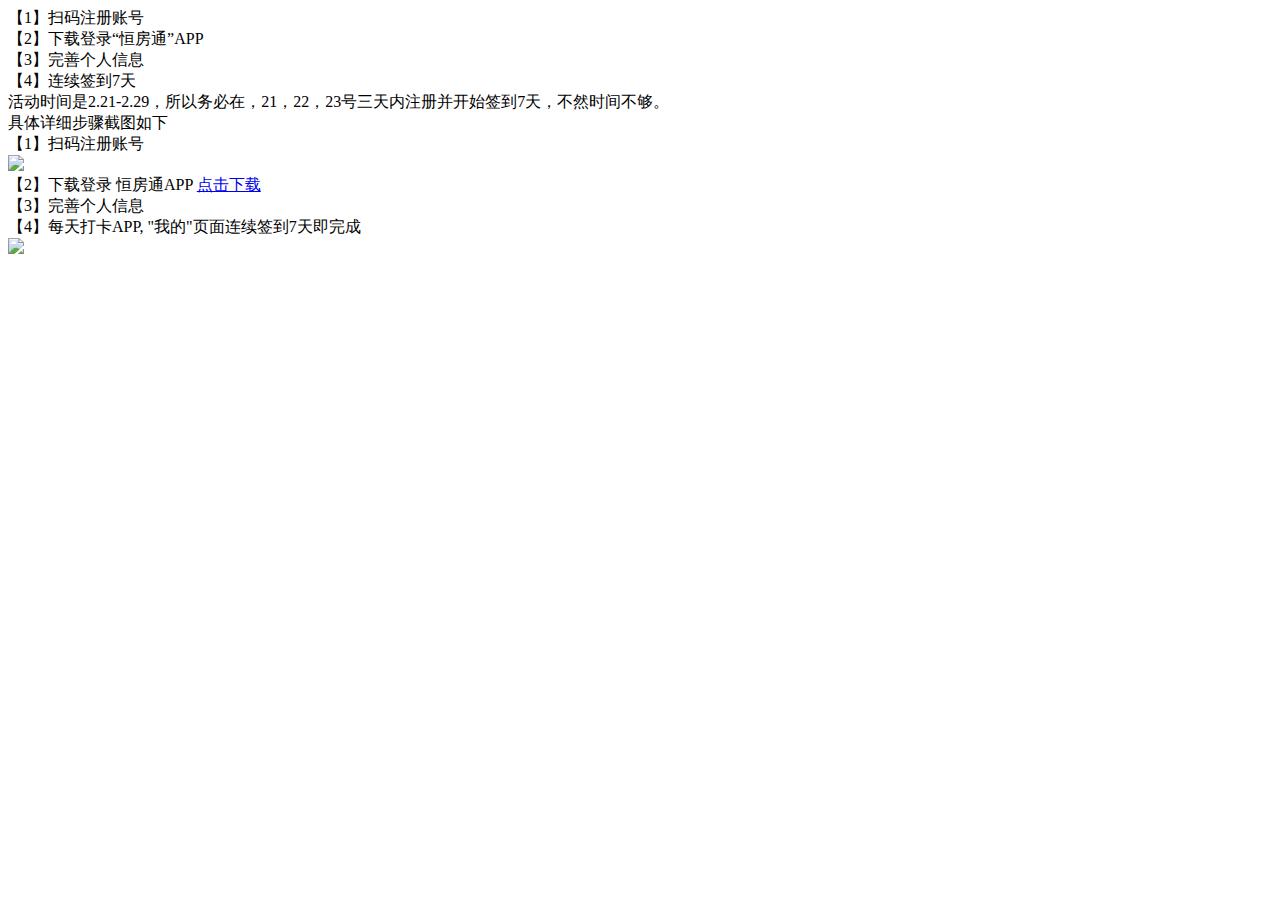
==== html/article/hengda.html @ 8a04bf89 "init" ====
<!DOCTYPE html>
<html lang="en">
<head>
    <meta charset="UTF-8">
    <title>Title</title>
</head>
<body>

【1】扫码注册账号<br/>
【2】下载登录“恒房通”APP<br/>
【3】完善个人信息<br/>
【4】连续签到7天<br/>
活动时间是2.21-2.29，所以务必在，21，22，23号三天内注册并开始签到7天，不然时间不够。<br/>

具体详细步骤截图如下<br/>
【1】扫码注册账号<br/>
<img src="https://t1.picb.cc/uploads/2020/02/21/k7x1TN.png"><br/>
【2】下载登录 恒房通APP  <a href="https://sj.qq.com/myapp/search.htm?kw=%E6%81%92%E6%88%BF%E9%80%9A">点击下载</a><br/>

【3】完善个人信息<br/>
【4】每天打卡APP, "我的"页面连续签到7天即完成<br/>
<img src="https://t1.picb.cc/uploads/2020/02/21/k7xF9W.jpg">


</body>
</html>
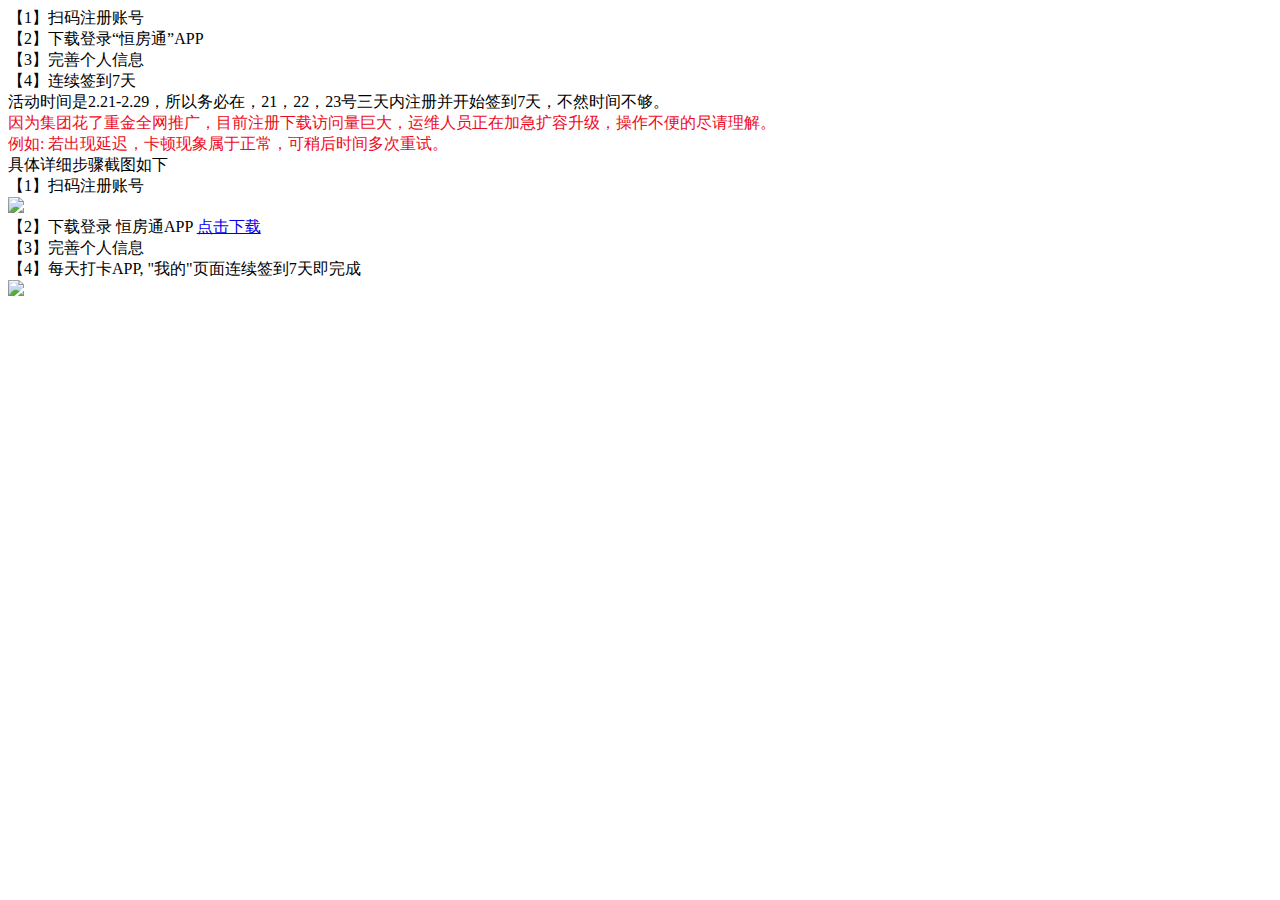
==== commit 1ff6a861: "init" ====
--- a/html/article/hengda.html
+++ b/html/article/hengda.html
@@ -11,7 +11,9 @@
 【3】完善个人信息<br/>
 【4】连续签到7天<br/>
 活动时间是2.21-2.29，所以务必在，21，22，23号三天内注册并开始签到7天，不然时间不够。<br/>
+<div style="color: #ee0a24">因为集团花了重金全网推广，目前注册下载访问量巨大，运维人员正在加急扩容升级，操作不便的尽请理解。<br/>
 
+    例如: 若出现延迟，卡顿现象属于正常，可稍后时间多次重试。</div>
 具体详细步骤截图如下<br/>
 【1】扫码注册账号<br/>
 <img src="https://t1.picb.cc/uploads/2020/02/21/k7x1TN.png"><br/>
@@ -19,8 +21,18 @@
 
 【3】完善个人信息<br/>
 【4】每天打卡APP, "我的"页面连续签到7天即完成<br/>
-<img src="https://t1.picb.cc/uploads/2020/02/21/k7xF9W.jpg">
+<img src="https://t1.picb.cc/uploads/2020/02/21/k7xF9W.jpg" style="width: 500px">
 
 
 </body>
+
+<style>
+    /* 让图片自适应父级大小 */
+    img {
+        width: auto;
+        height: auto;
+        max-width: 100%;
+        max-height: 100%;
+    }
+</style>
 </html>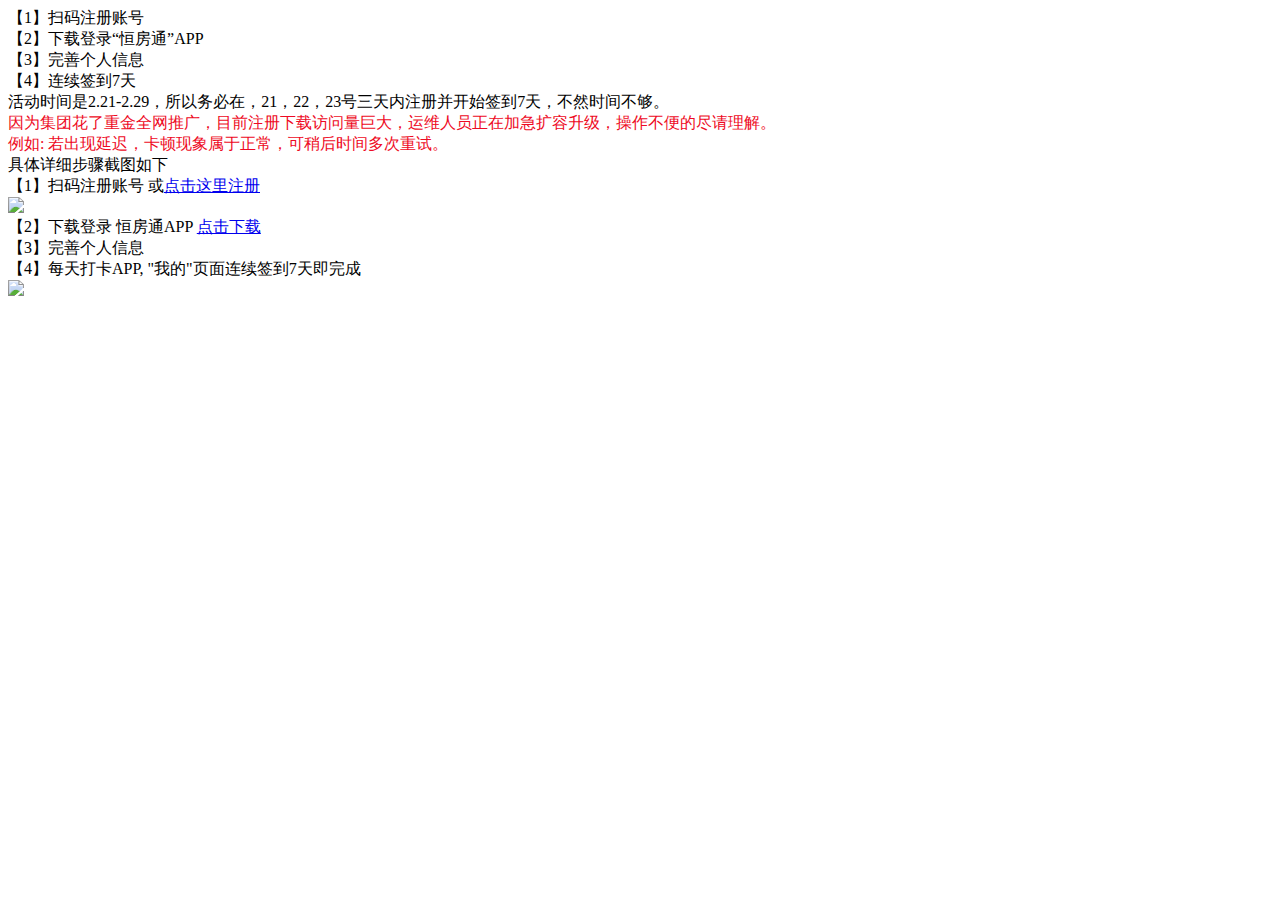
==== commit 57cfcd0a: "init" ====
--- a/html/article/hengda.html
+++ b/html/article/hengda.html
@@ -15,8 +15,8 @@
 
     例如: 若出现延迟，卡顿现象属于正常，可稍后时间多次重试。</div>
 具体详细步骤截图如下<br/>
-【1】扫码注册账号<br/>
-<img src="https://t1.picb.cc/uploads/2020/02/21/k7x1TN.png"><br/>
+【1】扫码注册账号 或<a href="https://hfth5.evergrande.com/H5/index.html#/My/InviteRegister/ShareRegister?from=android&id=aa76911aa03b4624b2a97da706603c31&name=z5p2O5Z2k5YGla">点击这里注册</a><br/>
+<img src="https://t1.picb.cc/uploads/2020/02/21/k79v0d.jpg" style="width: 500px"><br/>
 【2】下载登录 恒房通APP  <a href="https://sj.qq.com/myapp/search.htm?kw=%E6%81%92%E6%88%BF%E9%80%9A">点击下载</a><br/>
 
 【3】完善个人信息<br/>
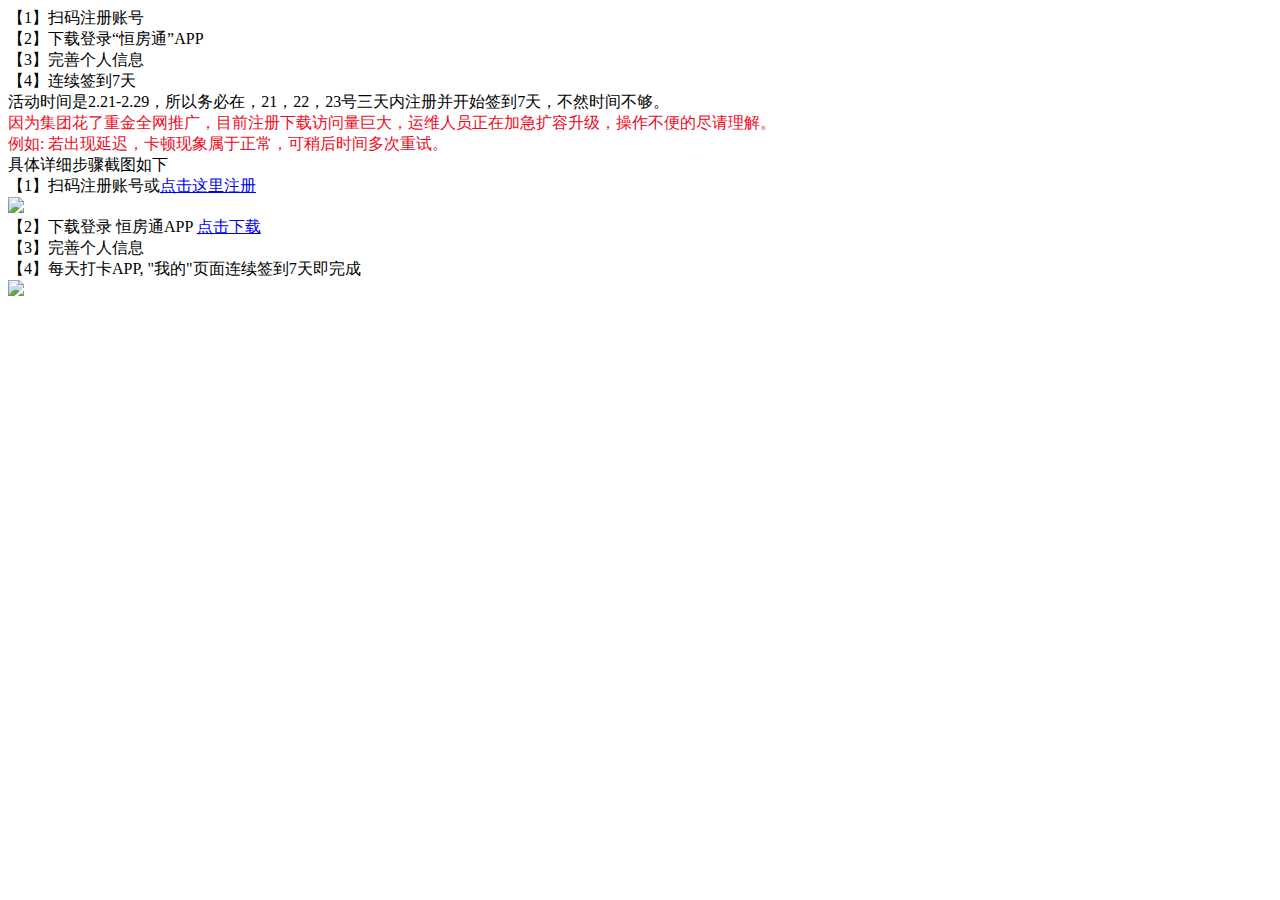
==== commit 9dfe4ca9: "init" ====
--- a/html/article/hengda.html
+++ b/html/article/hengda.html
@@ -15,7 +15,7 @@
 
     例如: 若出现延迟，卡顿现象属于正常，可稍后时间多次重试。</div>
 具体详细步骤截图如下<br/>
-【1】扫码注册账号 或<a href="https://hfth5.evergrande.com/H5/index.html#/My/InviteRegister/ShareRegister?from=android&id=aa76911aa03b4624b2a97da706603c31&name=z5p2O5Z2k5YGla">点击这里注册</a><br/>
+【1】扫码注册账号或<a href="https://hfth5.evergrande.com/H5/index.html#/My/InviteRegister/ShareRegister?from=android&id=aa76911aa03b4624b2a97da706603c31&name=z5p2O5Z2k5YGla">点击这里注册</a><br/>
 <img src="https://t1.picb.cc/uploads/2020/02/21/k79v0d.jpg" style="width: 500px"><br/>
 【2】下载登录 恒房通APP  <a href="https://sj.qq.com/myapp/search.htm?kw=%E6%81%92%E6%88%BF%E9%80%9A">点击下载</a><br/>
 
